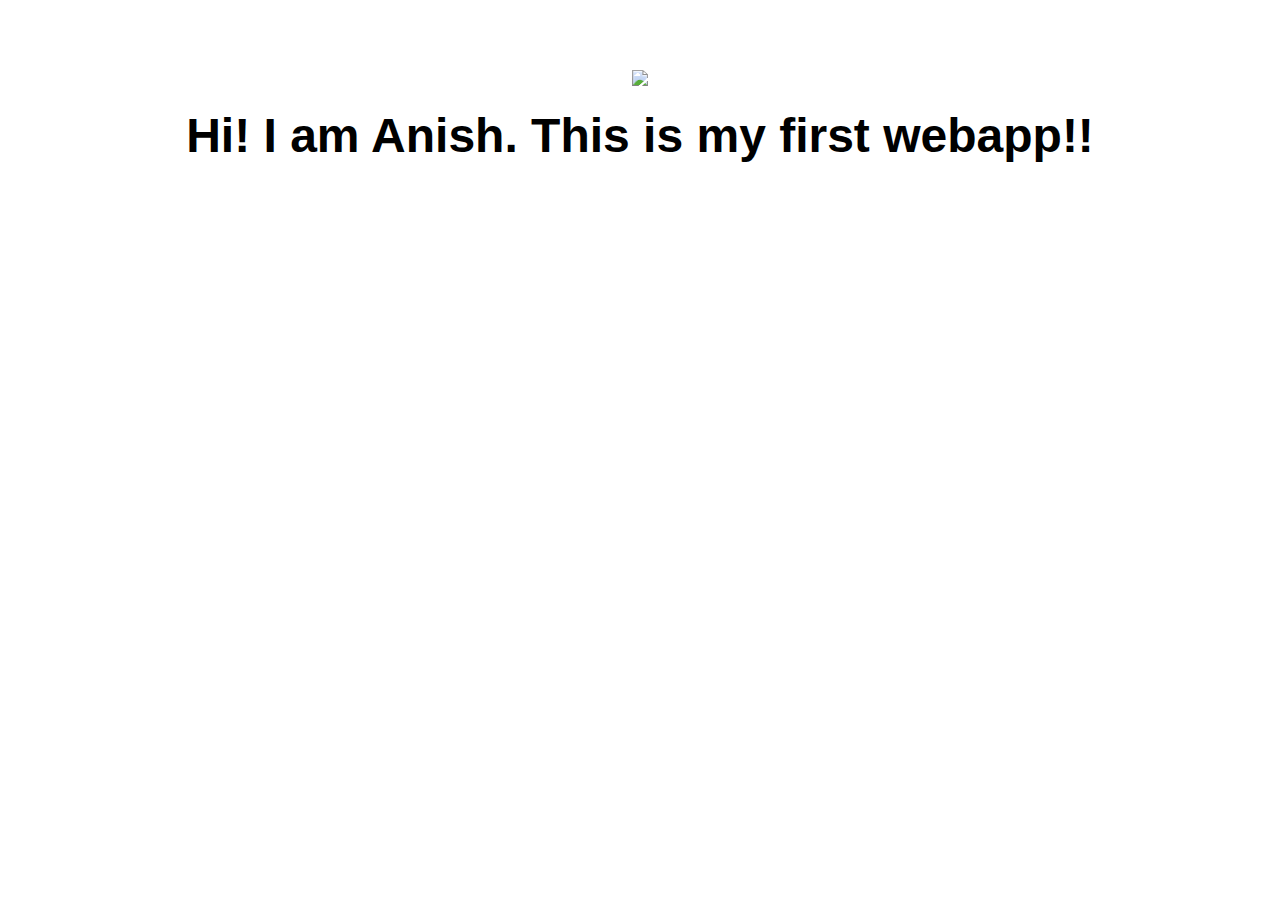
==== ui/index.html @ 8a9c8618 "[imad-console] Updates ui/index.html" ====
<!doctype html>
<html>
    <head>
        <link href="/ui/style.css" rel="stylesheet" />
    </head>
    <body>
        <div class "container">
            <div class="center">
                <img id='madi' src="https://pbs.twimg.com/profile_images/890575299410239488/NbhuBcCj_400x400.jpg" class = "img.middle"/>
            </div>
            <br>
            <div class="center text-big bold">
                Hi! I am Anish. This is my first webapp!!
            </div>
        </div>
        <script>
            alert ("Hey there!! You are allowed to stalk!! GO AHEAD");
        </script>
        <script type="text/javascript" src="/ui/main.js">
        </script>
    </body>
</html>
---- ui/style.css ----
body {
    font-family: sans-serif;
    margin-top: 70px;
}

.center {
    text-align: center;
}

.text-big {
    font-size: 300%;
}

.bold {
    font-weight: bold;
}

.img-medium {
    height: 200px;
}

.container{
        max-width: 800px;
        margin: 0 auto;
        color: #da0e0e;
        font-family: times new roman;
        padding-left: 20px;
        padding-right: 20px;
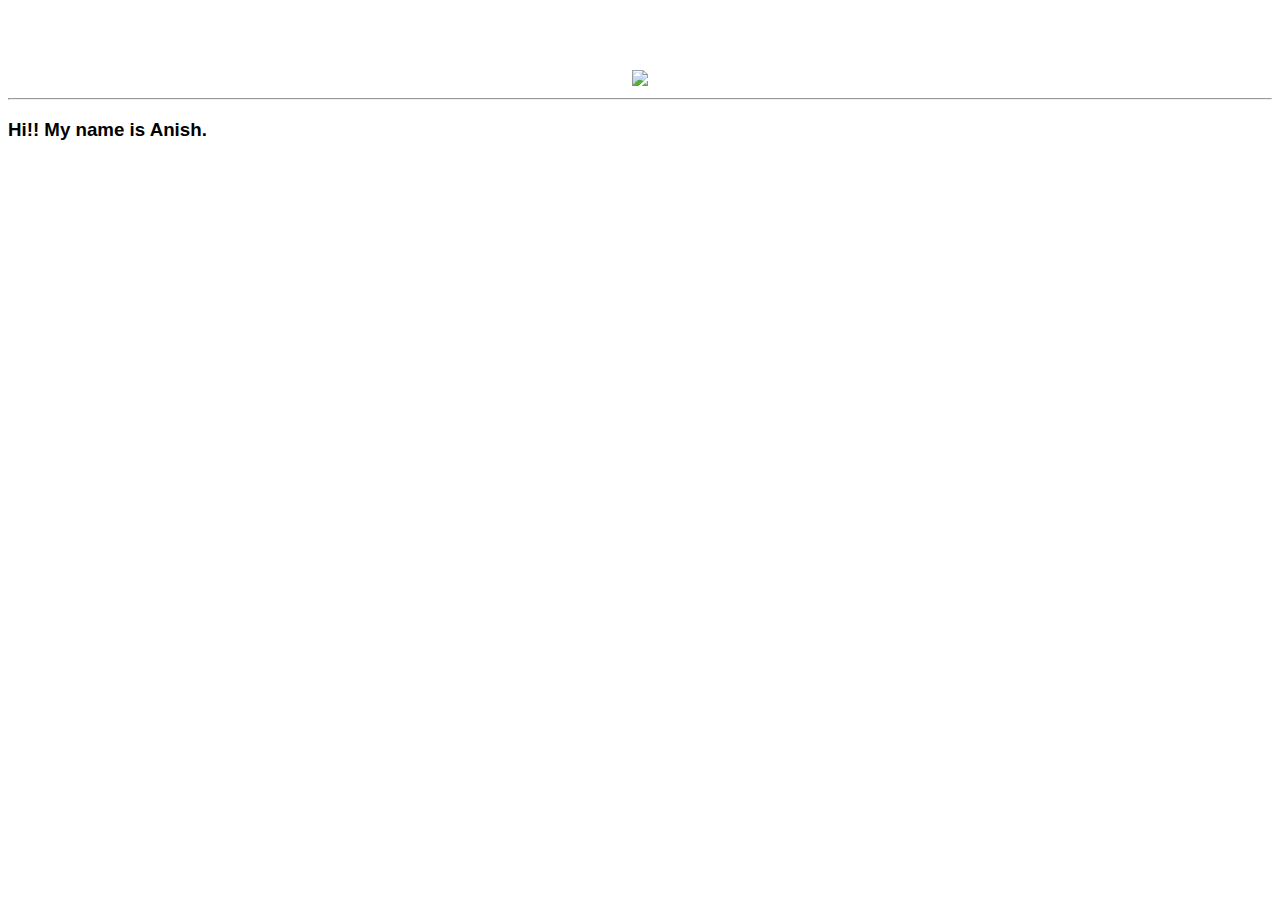
==== commit caa46873: "[imad-console] Updates ui/index.html" ====
--- a/ui/index.html
+++ b/ui/index.html
@@ -8,13 +8,14 @@
             <div class="center">
                 <img id='madi' src="https://pbs.twimg.com/profile_images/890575299410239488/NbhuBcCj_400x400.jpg" class = "img.middle"/>
             </div>
+            <hr/>
+            <h3>
+                Hi!! My name is Anish. 
+            </h3>
             <br>
-            <div class="center text-big bold">
-                Hi! I am Anish. This is my first webapp!!
-            </div>
         </div>
         <script>
-            alert ("Hey there!! You are allowed to stalk!! GO AHEAD");
+            alert ("Hey there!! You are allowed to stalk into my first webapp!! GO AHEAD");
         </script>
         <script type="text/javascript" src="/ui/main.js">
         </script>
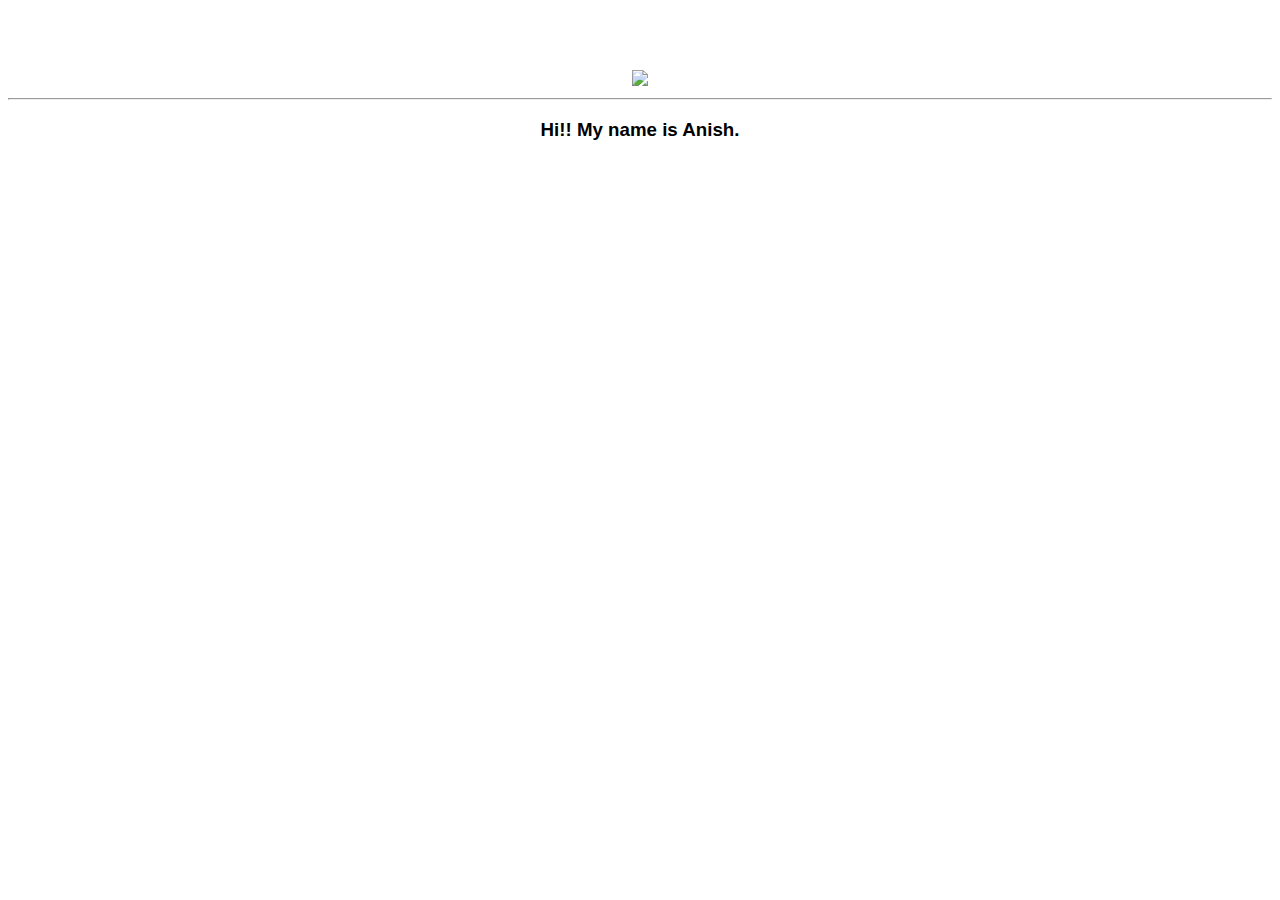
==== commit 3a0d82f2: "[imad-console] Updates ui/index.html" ====
--- a/ui/index.html
+++ b/ui/index.html
@@ -7,11 +7,13 @@
         <div class "container">
             <div class="center">
                 <img id='madi' src="https://pbs.twimg.com/profile_images/890575299410239488/NbhuBcCj_400x400.jpg" class = "img.middle"/>
+                <hr/>
+                <h3>
+                        Hi!! My name is Anish. 
+                </h3>
             </div>
-            <hr/>
-            <h3>
-                Hi!! My name is Anish. 
-            </h3>
+            <div class "footer">
+            </div>
             <br>
         </div>
         <script>
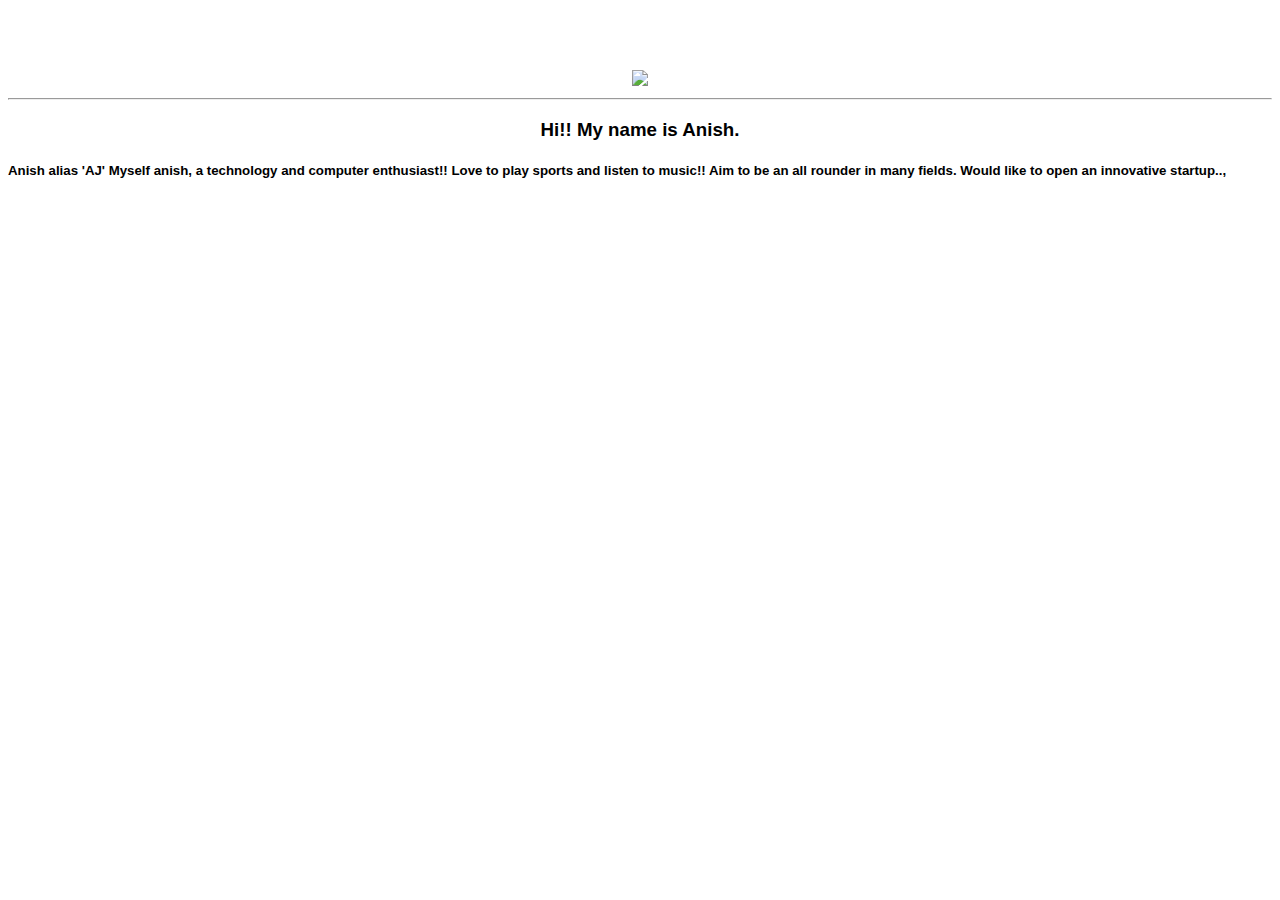
==== commit 9367e0ef: "[imad-console] Updates ui/index.html" ====
--- a/ui/index.html
+++ b/ui/index.html
@@ -12,6 +12,13 @@
                         Hi!! My name is Anish. 
                 </h3>
             </div>
+            <h5>
+                Anish alias 'AJ'
+
+                Myself anish, a technology and computer enthusiast!! Love to play sports and listen to music!! 
+                Aim to be an all rounder in many fields. Would like to open an innovative startup..,
+            </h5>
+            </div>
             <div class "footer">
             </div>
             <br>
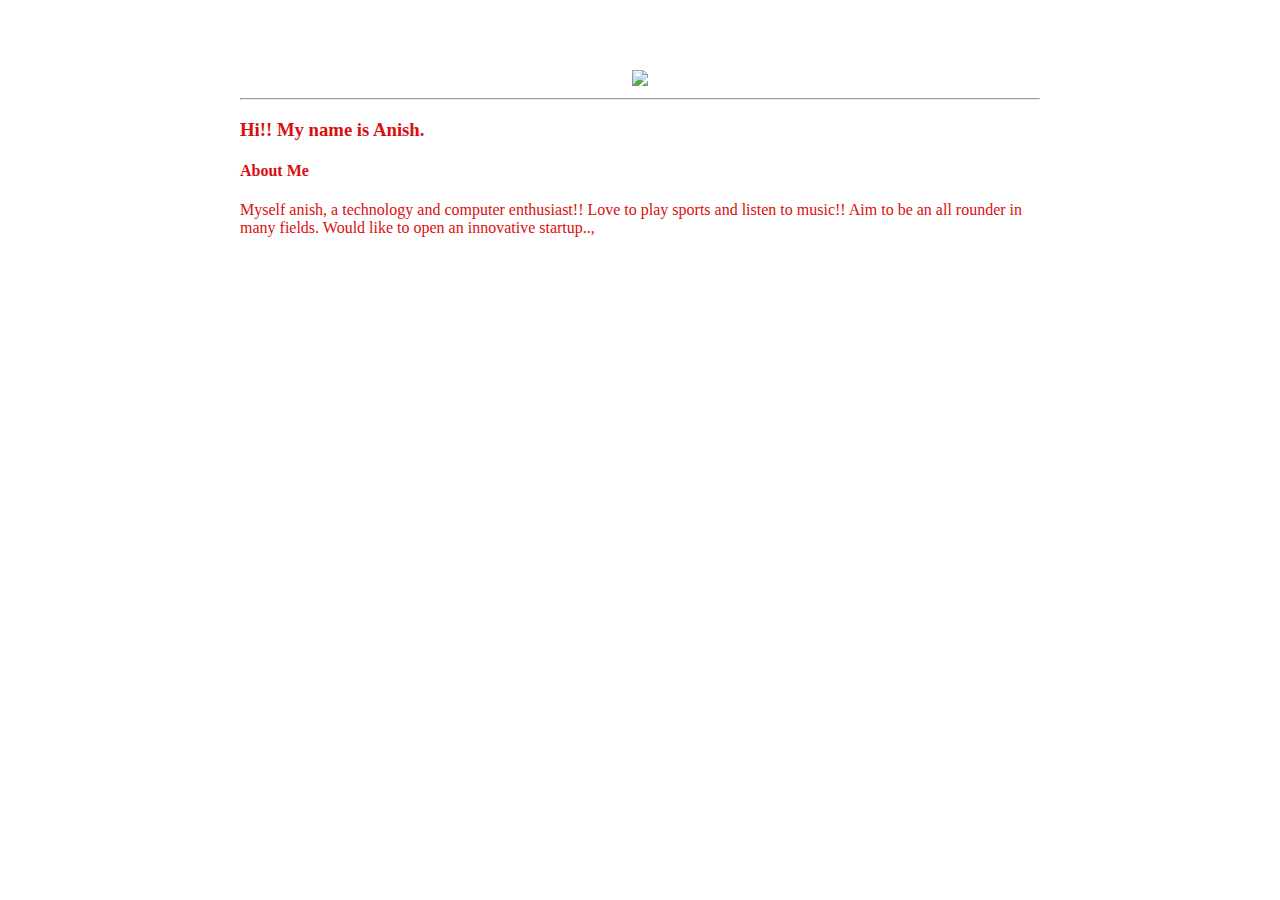
==== commit 8582bdd9: "[imad-console] Updates ui/index.html" ====
--- a/ui/index.html
+++ b/ui/index.html
@@ -4,25 +4,27 @@
         <link href="/ui/style.css" rel="stylesheet" />
     </head>
     <body>
-        <div class "container">
+        <div class="container">
             <div class="center">
                 <img id='madi' src="https://pbs.twimg.com/profile_images/890575299410239488/NbhuBcCj_400x400.jpg" class = "img.middle"/>
+            </div>    
                 <hr/>
                 <h3>
                         Hi!! My name is Anish. 
                 </h3>
+                
+                <h4>
+                    About Me
+                </h4>
+                <div>
+                    Myself anish, a technology and computer enthusiast!! Love to play sports and listen to music!! 
+                    Aim to be an all rounder in many fields. Would like to open an innovative startup..,
+
+                </div>
             </div>
-            <h5>
-                Anish alias 'AJ'
-
-                Myself anish, a technology and computer enthusiast!! Love to play sports and listen to music!! 
-                Aim to be an all rounder in many fields. Would like to open an innovative startup..,
-            </h5>
-            </div>
-            <div class "footer">
+            <div class="footer">
             </div>
             <br>
-        </div>
         <script>
             alert ("Hey there!! You are allowed to stalk into my first webapp!! GO AHEAD");
         </script>
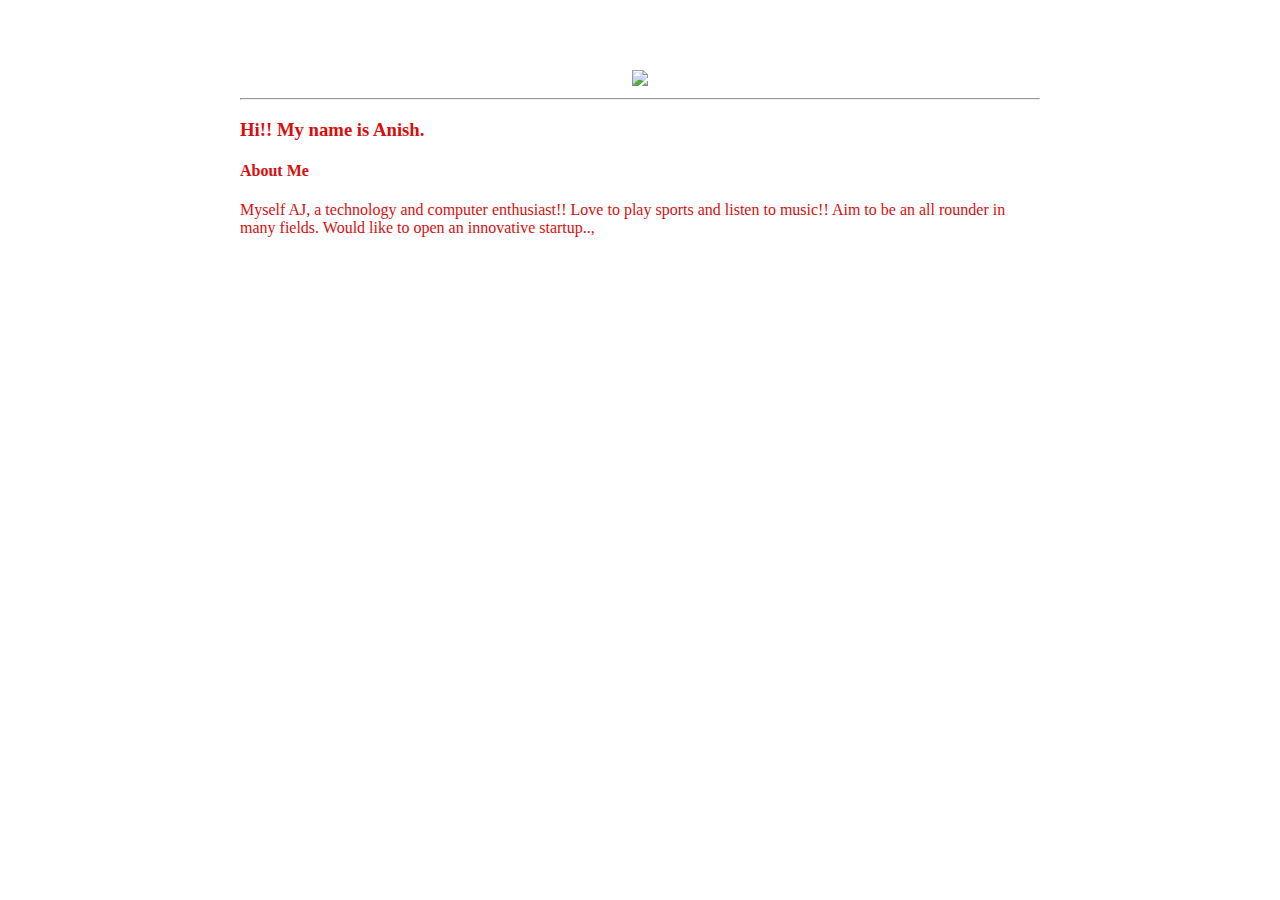
==== commit 8f779f5c: "[imad-console] Updates ui/index.html" ====
--- a/ui/index.html
+++ b/ui/index.html
@@ -17,7 +17,7 @@
                     About Me
                 </h4>
                 <div>
-                    Myself anish, a technology and computer enthusiast!! Love to play sports and listen to music!! 
+                    Myself AJ, a technology and computer enthusiast!! Love to play sports and listen to music!! 
                     Aim to be an all rounder in many fields. Would like to open an innovative startup..,
 
                 </div>
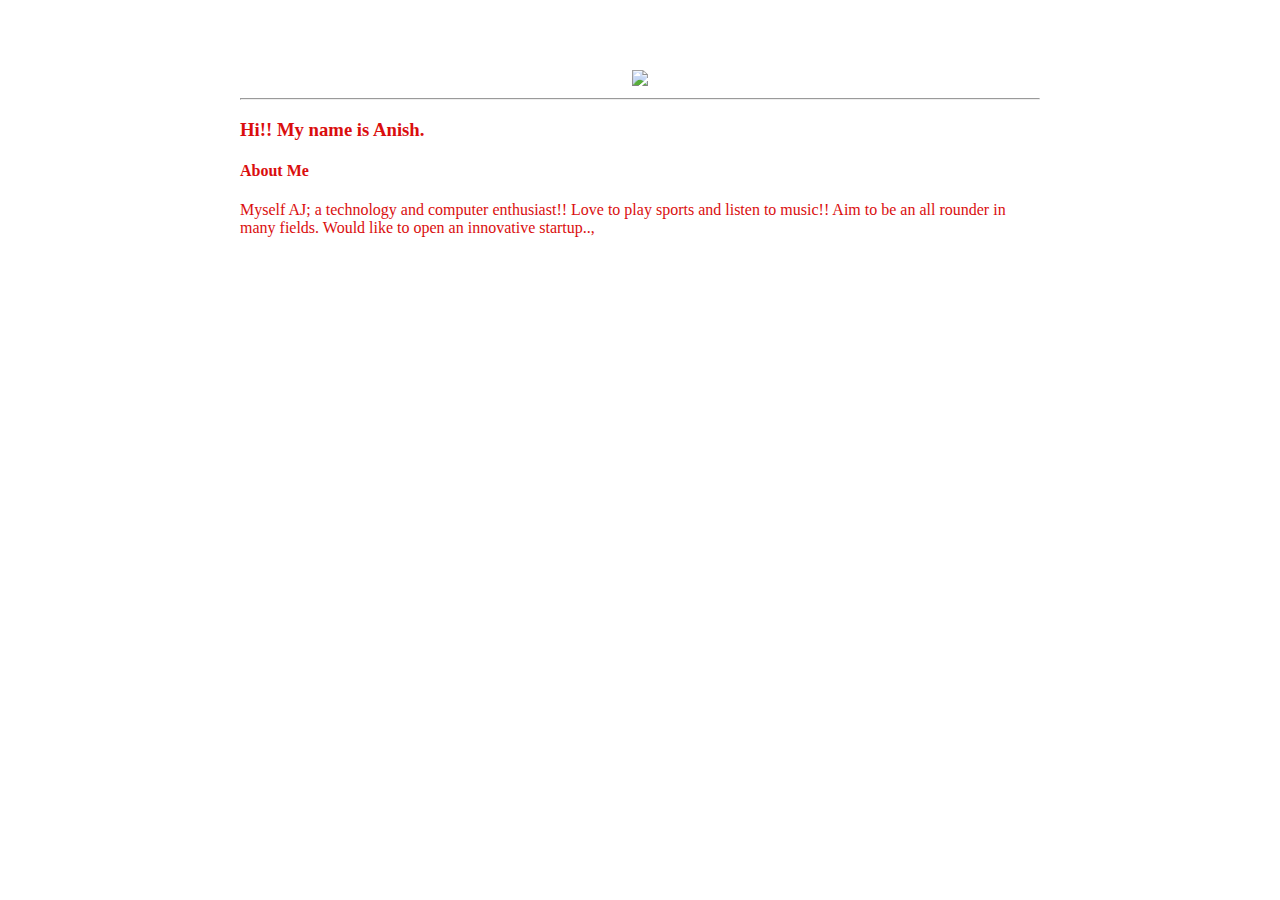
==== commit f2774d7c: "[imad-console] Updates ui/index.html" ====
--- a/ui/index.html
+++ b/ui/index.html
@@ -17,7 +17,7 @@
                     About Me
                 </h4>
                 <div>
-                    Myself AJ, a technology and computer enthusiast!! Love to play sports and listen to music!! 
+                    Myself AJ; a technology and computer enthusiast!! Love to play sports and listen to music!! 
                     Aim to be an all rounder in many fields. Would like to open an innovative startup..,
 
                 </div>
